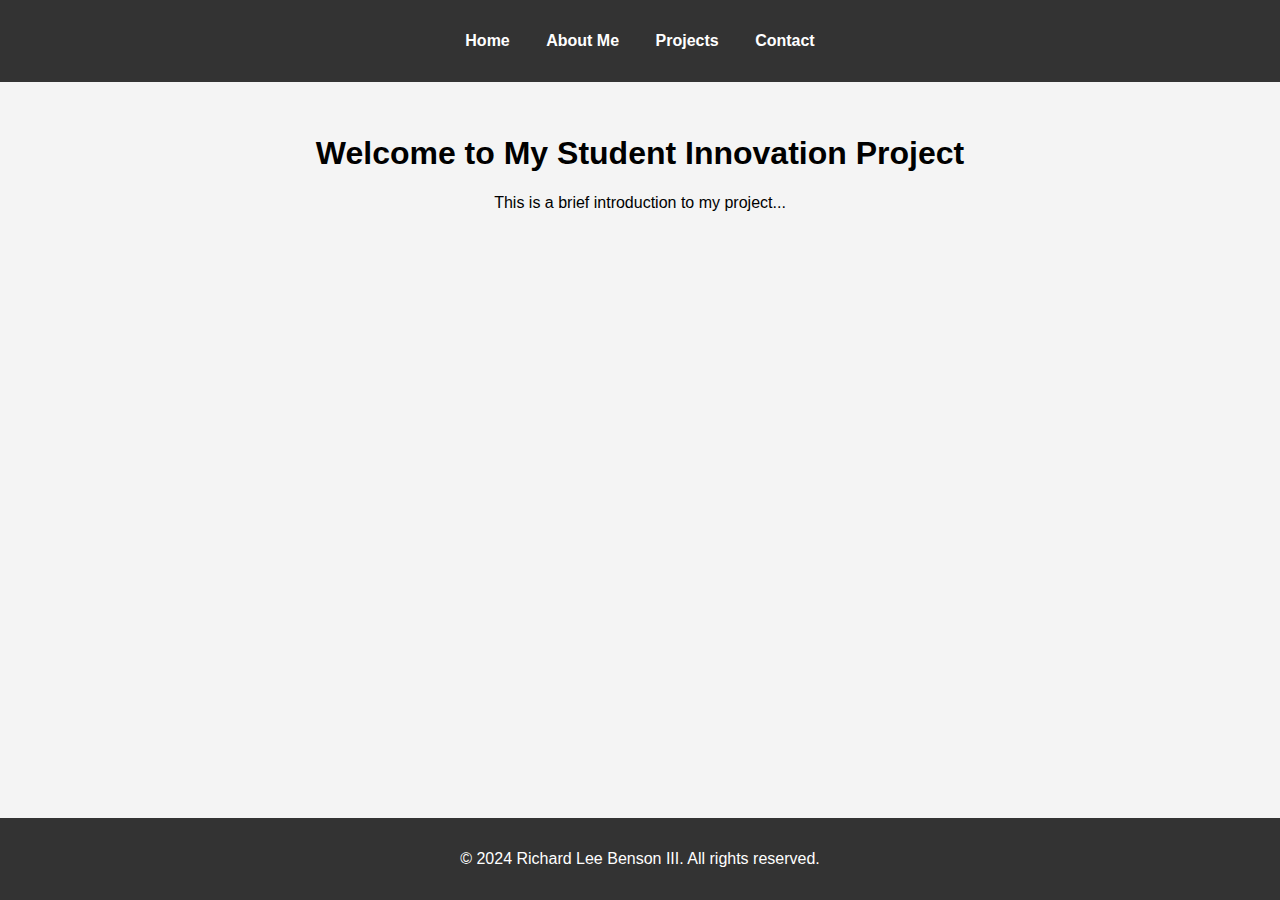
==== projects.html @ 2bee95ba "creation" ====
<!DOCTYPE html>
<html lang="en">
<head>
    <meta charset="UTF-8">
    <meta name="viewport" content="width=device-width, initial-scale=1.0">
    <title>Student Innovation Project</title>
    <link rel="stylesheet" href="style.css">
</head>
<body>
    <header>
        <nav>
            <ul>
                <li><a href="index.html">Home</a></li>
                <li><a href="about.html">About Me</a></li>
                <li><a href="projects.html">Projects</a></li>
                <li><a href="contact.html">Contact</a></li>
            </ul>
        </nav>
    </header>
    <main>
        <h1>Welcome to My Student Innovation Project</h1>
        <p>This is a brief introduction to my project...</p>
    </main>
    <footer>
        <p>&copy; 2024 Richard Lee Benson III. All rights reserved.</p>
    </footer>
</body>
</html>
---- style.css ----
body {
    font-family: Arial, sans-serif;
    margin: 0;
    padding: 0;
    background-color: #f4f4f4;
}

header {
    background-color: #333;
    color: #fff;
    padding: 1em 0;
}

nav ul {
    list-style-type: none;
    padding: 0;
    text-align: center;
}

nav ul li {
    display: inline;
    margin: 0 1em;
}

nav ul li a {
    color: #fff;
    text-decoration: none;
    font-weight: bold;
}

main {
    padding: 2em;
    text-align: center;
}

footer {
    background-color: #333;
    color: #fff;
    text-align: center;
    padding: 1em 0;
    position: fixed;
    width: 100%;
    bottom: 0;
}
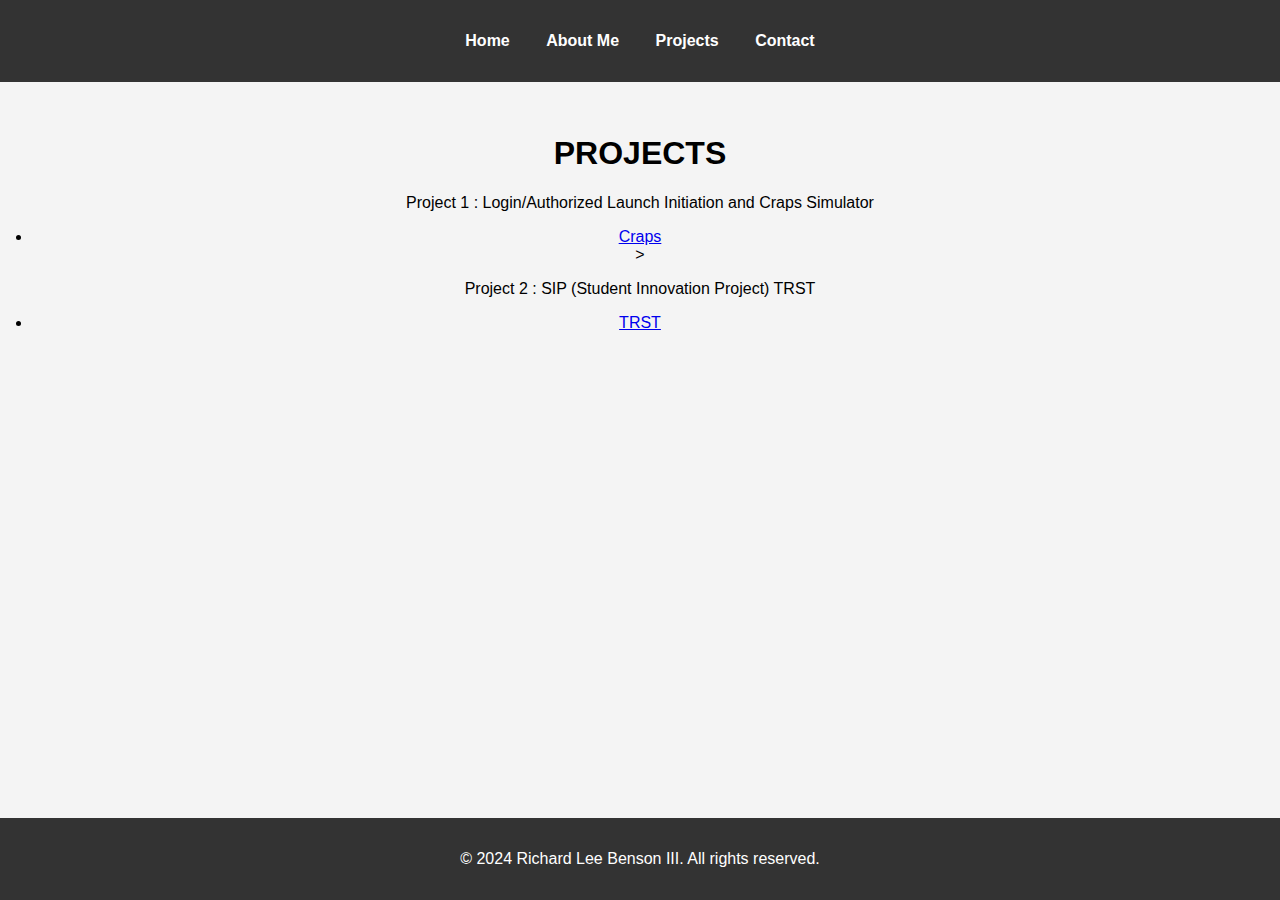
==== commit 68cff55b: "Update projects.html" ====
--- a/projects.html
+++ b/projects.html
@@ -18,8 +18,11 @@
         </nav>
     </header>
     <main>
-        <h1>Welcome to My Student Innovation Project</h1>
-        <p>This is a brief introduction to my project...</p>
+        <h1>PROJECTS</h1>
+        <p>Project 1 : Login/Authorized Launch Initiation and Craps Simulator</p>
+        <li><a href="https://bootgangbenson.github.io">Craps</a></li>>
+        <p>Project 2 : SIP (Student Innovation Project) TRST</p>
+        <li><a href="https://richardleebenson3.wixsite.com/trst">TRST</a>  </li>
     </main>
     <footer>
         <p>&copy; 2024 Richard Lee Benson III. All rights reserved.</p>
